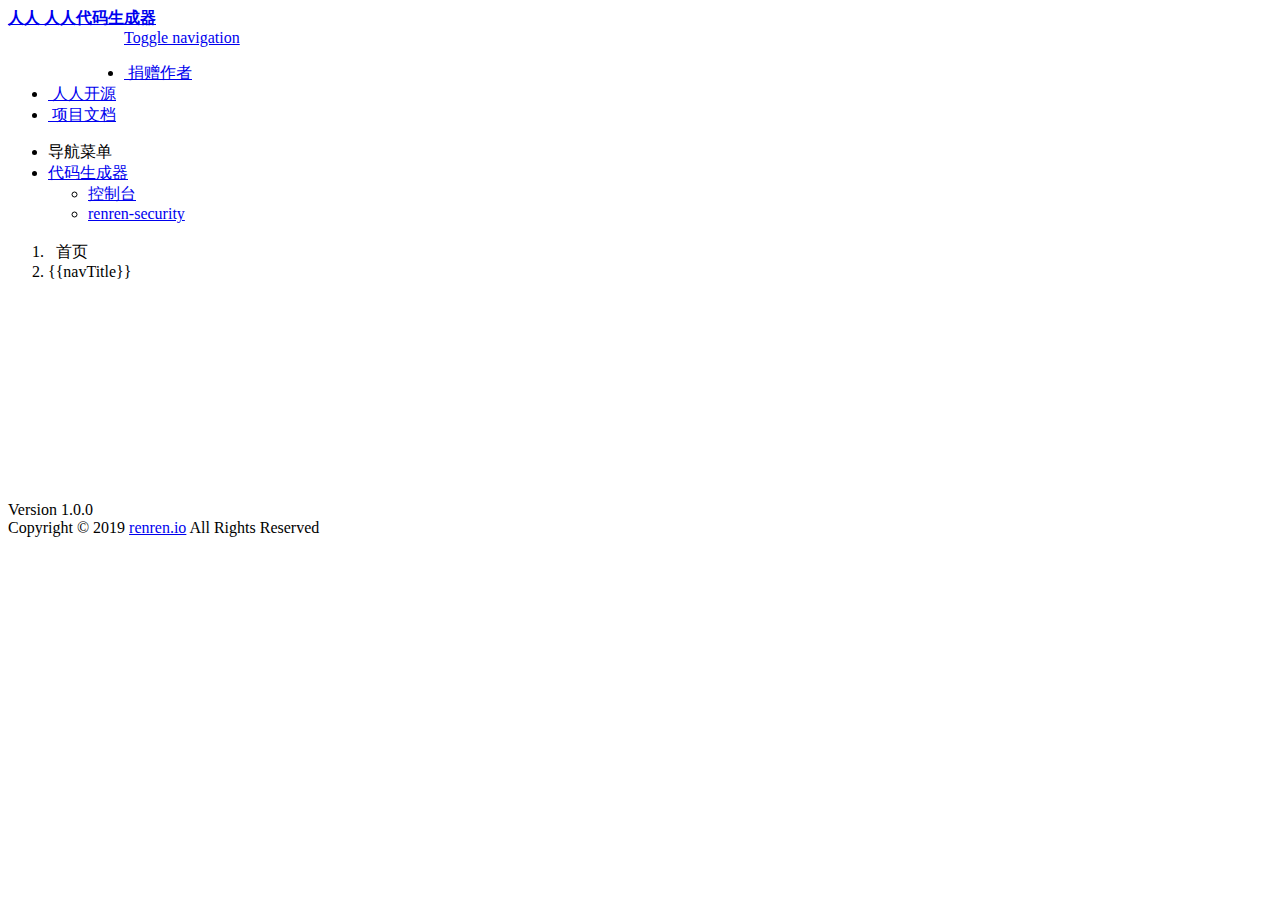
==== renren-generator/src/main/resources/views/index.html @ 7386fbf3 "firstOne" ====
<!DOCTYPE html>
<html>
<head>
  <meta charset="utf-8">
  <meta http-equiv="X-UA-Compatible" content="IE=edge">
  <title>人人代码生成器</title>
  <!-- Tell the browser to be responsive to screen width -->
  <meta content="width=device-width, initial-scale=1, maximum-scale=1, user-scalable=no" name="viewport">
  <link rel="stylesheet" href="css/bootstrap.min.css">
  <link rel="stylesheet" href="css/font-awesome.min.css">
  <link rel="stylesheet" href="css/AdminLTE.min.css">
  <!-- AdminLTE Skins. Choose a skin from the css/skins
       folder instead of downloading all of them to reduce the load. -->
  <link rel="stylesheet" href="css/all-skins.min.css">
  <link rel="stylesheet" href="css/main.css">
  <!-- HTML5 Shim and Respond.js IE8 support of HTML5 elements and media queries -->
  <!-- WARNING: Respond.js doesn't work if you view the page via file:// -->
  <!--[if lt IE 9]>
  <script src="https://oss.maxcdn.com/html5shiv/3.7.3/html5shiv.min.js"></script>
  <script src="https://oss.maxcdn.com/respond/1.4.2/respond.min.js"></script>
  <![endif]-->
</head>
<!-- ADD THE CLASS layout-boxed TO GET A BOXED LAYOUT -->
<body class="hold-transition skin-blue sidebar-mini">
<!-- Site wrapper -->
<div class="wrapper" id="rrapp" v-cloak>
  <header class="main-header">
    <a href="javascript:void(0);" class="logo">
      <!-- mini logo for sidebar mini 50x50 pixels -->
      <span class="logo-mini"><b>人人</b></span>
      <!-- logo for regular state and mobile devices -->
      <span class="logo-lg"><b>人人代码生成器</b></span>
    </a>
    <!-- Header Navbar: style can be found in header.less -->
    <nav class="navbar navbar-static-top" role="navigation">
      <!-- Sidebar toggle button-->
      <a href="#" class="sidebar-toggle" data-toggle="offcanvas" role="button">
        <span class="sr-only">Toggle navigation</span>
      </a>
	  <div style="float:left;color:#fff;padding:15px 10px;">代码的搬运工</div>
      <div class="navbar-custom-menu">
        <ul class="nav navbar-nav">
          <li><a href="javascript:;" @click="donate"><i class="fa fa-jpy"></i> &nbsp;捐赠作者</a></li>
          <li><a href="http://www.renren.io" target="_blank"><i class="fa fa-home"></i> &nbsp;人人开源</a></li>
		  <li><a href="http://www.renren.io/open/" target="_blank"><i class="fa fa-lock"></i> &nbsp;项目文档</a></li>
		</ul>
      </div>
    </nav>
  </header>

  <!-- =============================================== -->

  <!-- Left side column. contains the sidebar -->
  <aside class="main-sidebar">
    <!-- sidebar: style can be found in sidebar.less -->
    <section class="sidebar">
      <!-- /.search form -->
      <!-- sidebar menu: : style can be found in sidebar.less -->
      <ul class="sidebar-menu">
        <li class="header">导航菜单</li>
          <li class="active">
              <a href="javascript:;"><i class="fa fa-cog"></i><span>代码生成器</span><i class="fa fa-angle-left pull-right"></i></a>
              <ul class="treeview-menu menu-open" style="display: block;">
                  <li class="active"><a href="#main.html"><i class="fa fa-rocket"></i> 控制台</a></li>
                  <li><a href="#generator.html"><i class="fa fa-rocket"></i> renren-security</a></li>
              </ul>
          </li>
      </ul>
    </section>
    <!-- /.sidebar -->
  </aside>
  <!-- =============================================== -->
  <!-- Content Wrapper. Contains page content -->
  <div class="content-wrapper">
    <!-- Content Header (Page header) -->
    <section class="content-header">
      <ol class="breadcrumb" id="nav_title" style="position:static;float:none;">
        <li class="active"><i class="fa fa-home" style="font-size:20px;position:relative;top:2px;left:-3px;"></i> &nbsp; 首页</li>
        <li class="active">{{navTitle}}</li>
      </ol>
    </section>

    <!-- Main content -->
    <section class="content" style="background:#fff;">
      <iframe scrolling="yes" frameborder="0" style="width:100%;min-height:200px;overflow:visible;background:#fff;" :src="main"></iframe>
    </section>
    <!-- /.content -->
  </div>
  <!-- /.content-wrapper -->

  <footer class="main-footer">
    <div class="pull-right hidden-xs">
      Version 1.0.0
    </div>
    Copyright &copy; 2019 <a href="https://www.renren.io" target="_blank">renren.io</a> All Rights Reserved
  </footer>

  <!-- Add the sidebar's background. This div must be placed
       immediately after the control sidebar -->
  <div class="control-sidebar-bg"></div>
  


</div>
<!-- ./wrapper -->

<script src="libs/jquery.min.js"></script>
<script src="libs/vue.min.js"></script>
<script src="libs/router.js"></script>
<script src="libs/bootstrap.min.js"></script>
<script src="libs/fastclick.min.js"></script>
<script src="libs/app.js"></script>
<script src="plugins/layer/layer.js"></script>
<script src="js/index.js"></script>
</body>
</html>
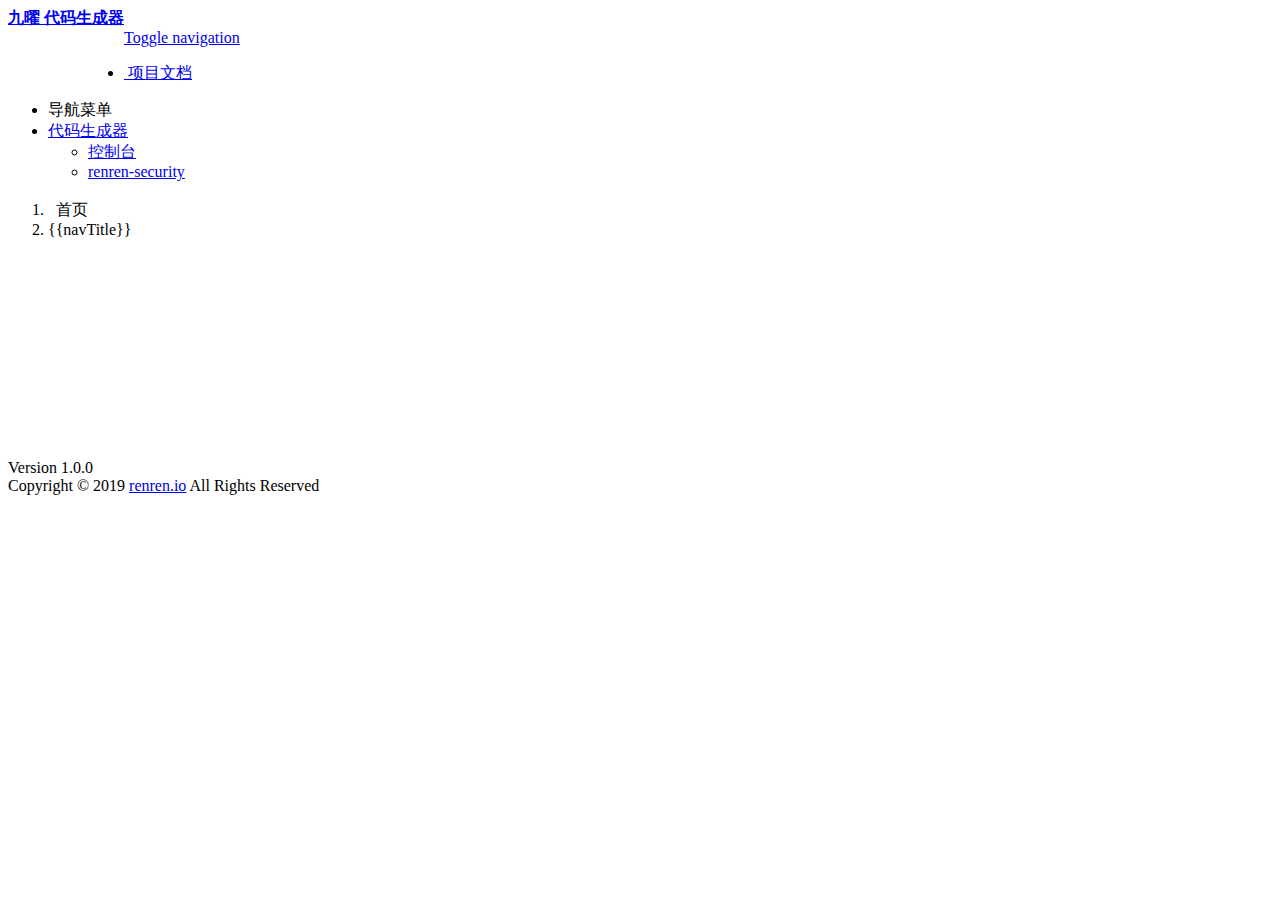
==== commit e6b7ee7b: "方案修改" ====
--- a/renren-generator/src/main/resources/views/index.html
+++ b/renren-generator/src/main/resources/views/index.html
@@ -3,7 +3,7 @@
 <head>
   <meta charset="utf-8">
   <meta http-equiv="X-UA-Compatible" content="IE=edge">
-  <title>人人代码生成器</title>
+  <title>代码生成器</title>
   <!-- Tell the browser to be responsive to screen width -->
   <meta content="width=device-width, initial-scale=1, maximum-scale=1, user-scalable=no" name="viewport">
   <link rel="stylesheet" href="css/bootstrap.min.css">
@@ -27,9 +27,9 @@
   <header class="main-header">
     <a href="javascript:void(0);" class="logo">
       <!-- mini logo for sidebar mini 50x50 pixels -->
-      <span class="logo-mini"><b>人人</b></span>
+      <span class="logo-mini"><b>九曜</b></span>
       <!-- logo for regular state and mobile devices -->
-      <span class="logo-lg"><b>人人代码生成器</b></span>
+      <span class="logo-lg"><b>代码生成器</b></span>
     </a>
     <!-- Header Navbar: style can be found in header.less -->
     <nav class="navbar navbar-static-top" role="navigation">
@@ -40,9 +40,9 @@
 	  <div style="float:left;color:#fff;padding:15px 10px;">代码的搬运工</div>
       <div class="navbar-custom-menu">
         <ul class="nav navbar-nav">
-          <li><a href="javascript:;" @click="donate"><i class="fa fa-jpy"></i> &nbsp;捐赠作者</a></li>
-          <li><a href="http://www.renren.io" target="_blank"><i class="fa fa-home"></i> &nbsp;人人开源</a></li>
-		  <li><a href="http://www.renren.io/open/" target="_blank"><i class="fa fa-lock"></i> &nbsp;项目文档</a></li>
+          <!--<li><a href="javascript:;" @click="donate"><i class="fa fa-jpy"></i> &nbsp;捐赠作者</a></li>-->
+          <!--<li><a href="http://www.renren.io" target="_blank"><i class="fa fa-home"></i> &nbsp;人人开源</a></li>-->
+		  <li><a href="javascript:;" target="_blank"><i class="fa fa-lock"></i> &nbsp;项目文档</a></li> <!--http://www.renren.io/open/-->
 		</ul>
       </div>
     </nav>
